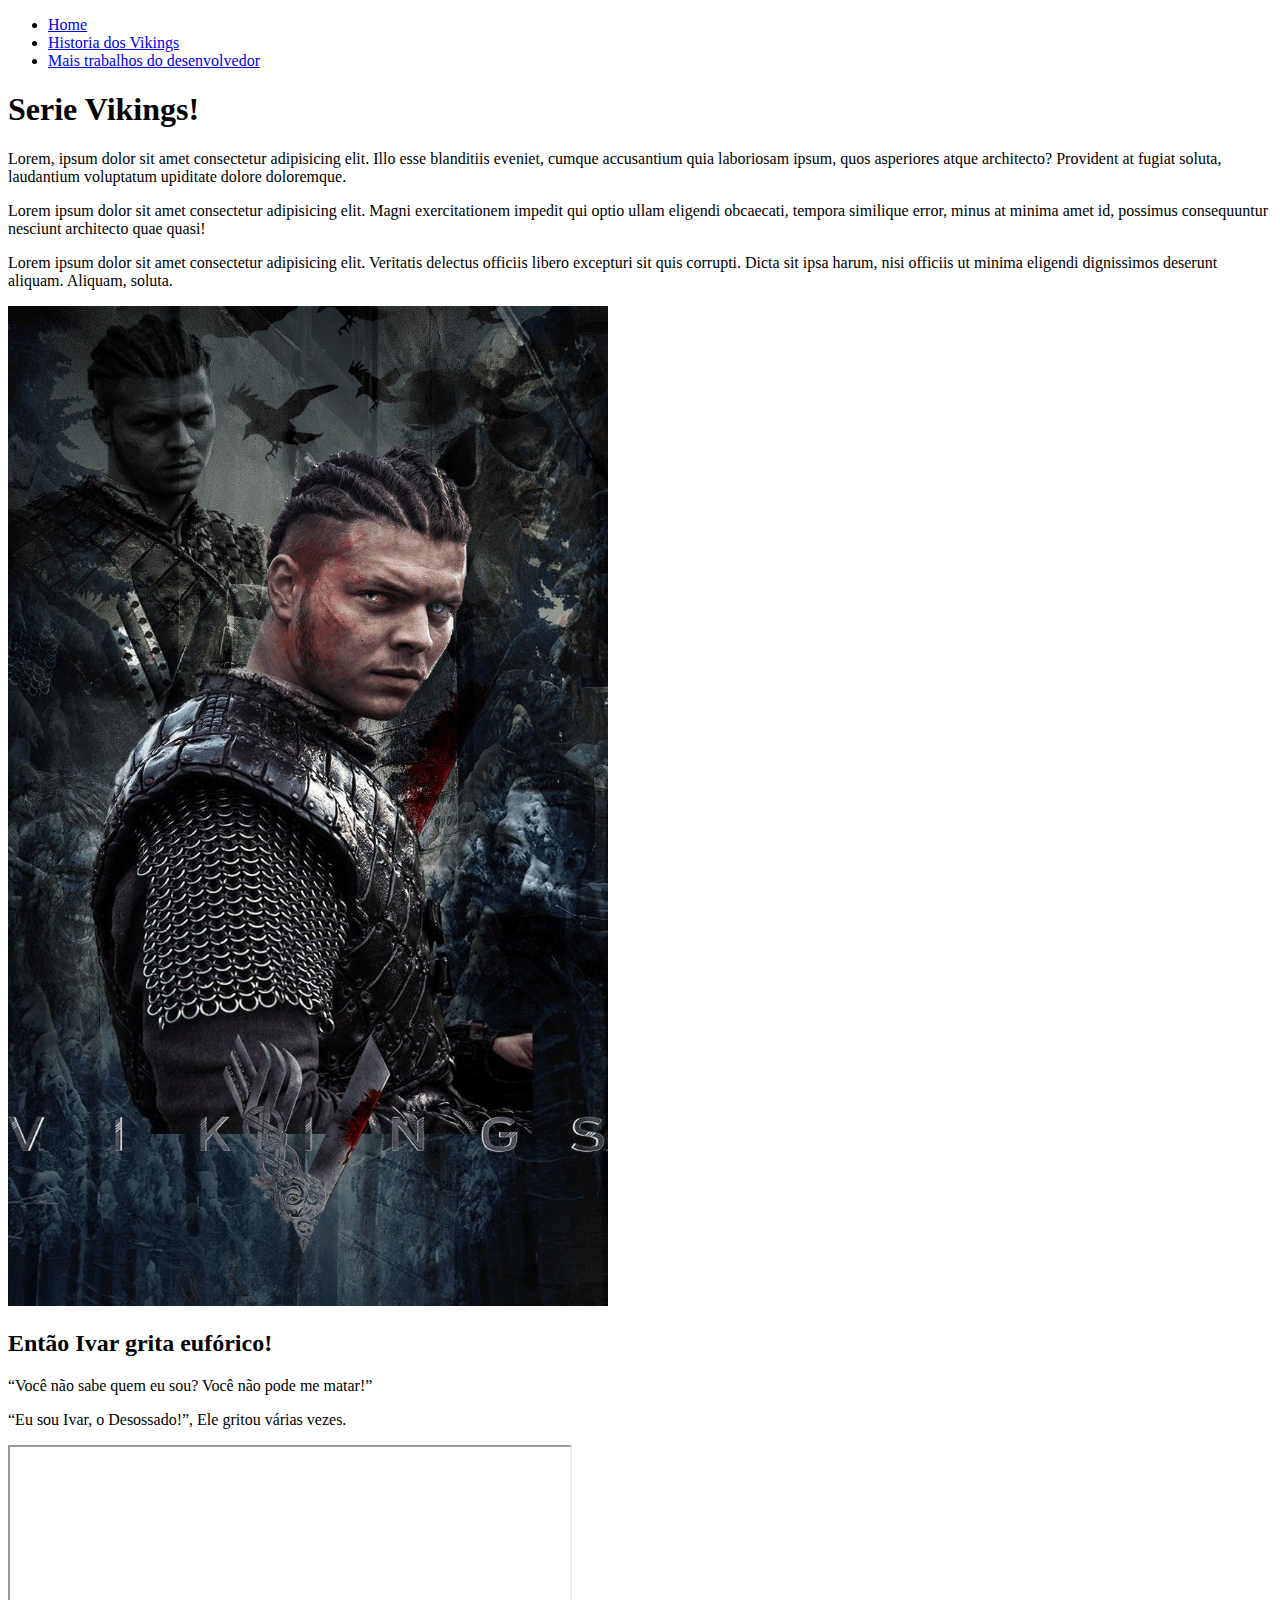
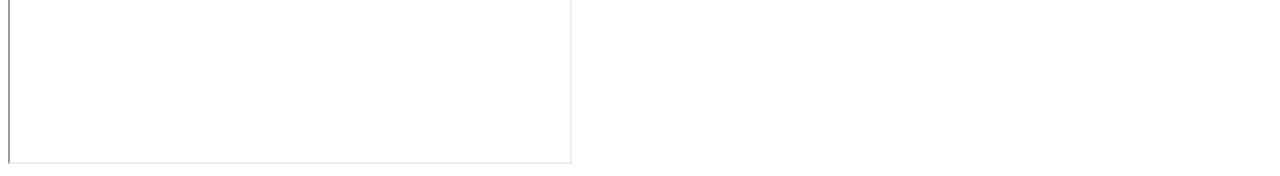
==== index.html @ 65df3226 "[Feature Gustavo - Task: ADD index.html, contato.html and images]" ====
<!DOCTYPE html>
<html lang="pt-br">
  <head>
    <meta charset="UTF-8" />
    <meta http-equiv="X-UA-Compatible" content="IE=edge" />
    <meta name="viewport" content="width=device-width, initial-scale=1.0" />
    <title>Meu Perfil</title>
  </head>
  <body>
    <ul>
      <li>
        <a href="index.html">Home</a>
      </li>
      <li>
        <a
          href="https://www.sohistoria.com.br/ef2/vikings/#:~:text=Os%20vikings%20s%C3%A3o%20uma%20antiga,a%20Dinamarca%20e%20a%20Noruega.&text=O%20apogeu%20da%20civiliza%C3%A7%C3%A3o%20viking,no%20final%20do%20s%C3%A9culo%20VIII."
          >Historia dos Vikings</a
        >
      </li>
      <li>
        <a href="contato.html">Mais trabalhos do desenvolvedor</a>
      </li>
    </ul>
    <h1>Serie Vikings!</h1>

    <p>
      Lorem, ipsum dolor sit amet consectetur adipisicing elit. Illo esse
      blanditiis eveniet, cumque accusantium quia laboriosam ipsum, quos
      asperiores atque architecto? Provident at fugiat soluta, laudantium
      voluptatum upiditate dolore doloremque.
    </p>
    <p>
      Lorem ipsum dolor sit amet consectetur adipisicing elit. Magni
      exercitationem impedit qui optio ullam eligendi obcaecati, tempora
      similique error, minus at minima amet id, possimus consequuntur nesciunt
      architecto quae quasi!
    </p>
    <p>
      Lorem ipsum dolor sit amet consectetur adipisicing elit. Veritatis
      delectus officiis libero excepturi sit quis corrupti. Dicta sit ipsa
      harum, nisi officiis ut minima eligendi dignissimos deserunt aliquam.
      Aliquam, soluta.
    </p>
    <img src="assets/ivar_2.jpg" alt="Foto do Ivar" width="600" height="1000" />
    <h2>Então Ivar grita eufórico!</h2>

    <p>“Você não sabe quem eu sou? Você não pode me matar!”</p>
    <p>“Eu sou Ivar, o Desossado!”, Ele gritou várias vezes.</p>
    <iframe
      width="560"
      height="315"
      src="https://www.youtube.com/embed/Bbbsa1RKHXw?start=55"
      title="YouTube video player"
      frameborder="3"
      allow="accelerometer; autoplay; clipboard-write; encrypted-media; gyroscope; picture-in-picture"
      allowfullscreen
    ></iframe>
  </body>
</html>
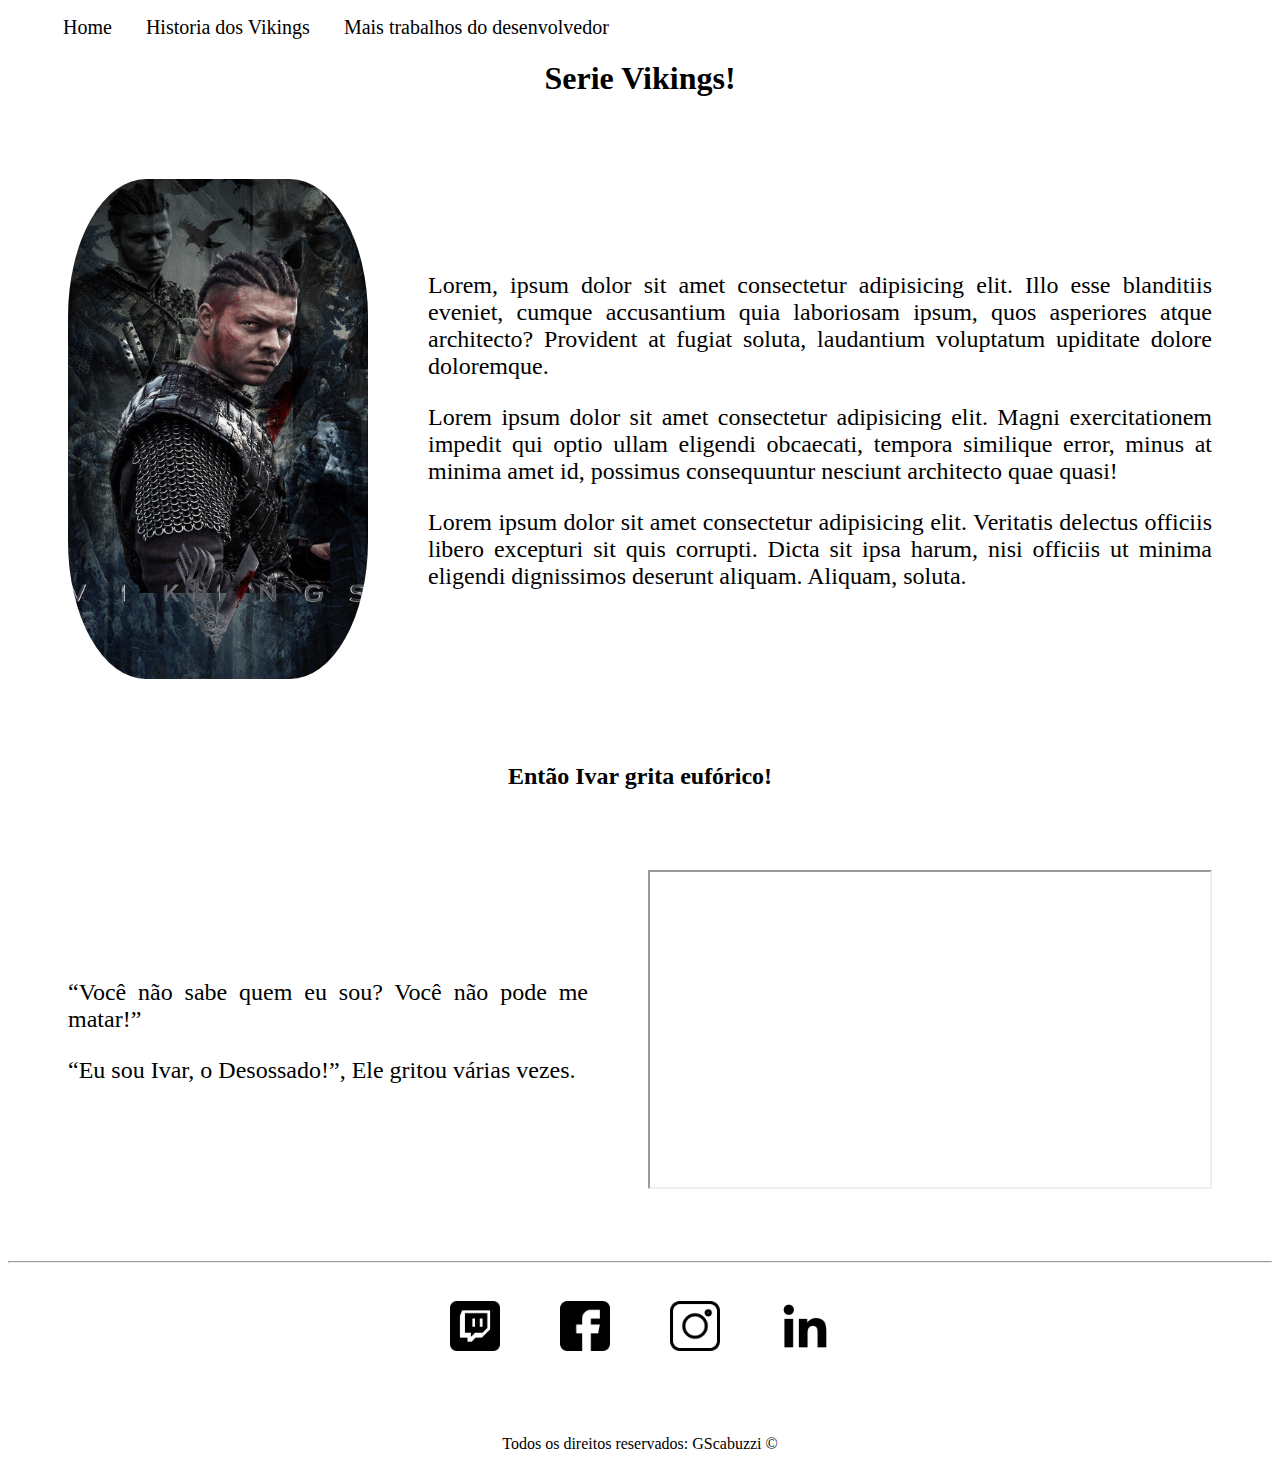
==== commit 1ce64100: "[Feature Gustavo - Task: ADD Style.css]" ====
--- a/index.html
+++ b/index.html
@@ -5,9 +5,10 @@
     <meta http-equiv="X-UA-Compatible" content="IE=edge" />
     <meta name="viewport" content="width=device-width, initial-scale=1.0" />
     <title>Meu Perfil</title>
+    <link rel="stylesheet" href="assets/css/style.css" />
   </head>
   <body>
-    <ul>
+    <ul id="menu">
       <li>
         <a href="index.html">Home</a>
       </li>
@@ -21,39 +22,95 @@
         <a href="contato.html">Mais trabalhos do desenvolvedor</a>
       </li>
     </ul>
-    <h1>Serie Vikings!</h1>
+    <h1 class="center">Serie Vikings!</h1>
 
-    <p>
-      Lorem, ipsum dolor sit amet consectetur adipisicing elit. Illo esse
-      blanditiis eveniet, cumque accusantium quia laboriosam ipsum, quos
-      asperiores atque architecto? Provident at fugiat soluta, laudantium
-      voluptatum upiditate dolore doloremque.
-    </p>
-    <p>
-      Lorem ipsum dolor sit amet consectetur adipisicing elit. Magni
-      exercitationem impedit qui optio ullam eligendi obcaecati, tempora
-      similique error, minus at minima amet id, possimus consequuntur nesciunt
-      architecto quae quasi!
-    </p>
-    <p>
-      Lorem ipsum dolor sit amet consectetur adipisicing elit. Veritatis
-      delectus officiis libero excepturi sit quis corrupti. Dicta sit ipsa
-      harum, nisi officiis ut minima eligendi dignissimos deserunt aliquam.
-      Aliquam, soluta.
-    </p>
-    <img src="assets/ivar_2.jpg" alt="Foto do Ivar" width="600" height="1000" />
-    <h2>Então Ivar grita eufórico!</h2>
+    <div class="container p-30">
+      <div>
+        <img class="br-30 wh p-30" src="assets/ivar_2.jpg" alt="Foto do Ivar" />
+      </div>
 
-    <p>“Você não sabe quem eu sou? Você não pode me matar!”</p>
-    <p>“Eu sou Ivar, o Desossado!”, Ele gritou várias vezes.</p>
-    <iframe
-      width="560"
-      height="315"
-      src="https://www.youtube.com/embed/Bbbsa1RKHXw?start=55"
-      title="YouTube video player"
-      frameborder="3"
-      allow="accelerometer; autoplay; clipboard-write; encrypted-media; gyroscope; picture-in-picture"
-      allowfullscreen
-    ></iframe>
+      <div class="p-30">
+        <p class="justify">
+          Lorem, ipsum dolor sit amet consectetur adipisicing elit. Illo esse
+          blanditiis eveniet, cumque accusantium quia laboriosam ipsum, quos
+          asperiores atque architecto? Provident at fugiat soluta, laudantium
+          voluptatum upiditate dolore doloremque.
+        </p>
+        <p class="justify">
+          Lorem ipsum dolor sit amet consectetur adipisicing elit. Magni
+          exercitationem impedit qui optio ullam eligendi obcaecati, tempora
+          similique error, minus at minima amet id, possimus consequuntur
+          nesciunt architecto quae quasi!
+        </p>
+        <p class="justify">
+          Lorem ipsum dolor sit amet consectetur adipisicing elit. Veritatis
+          delectus officiis libero excepturi sit quis corrupti. Dicta sit ipsa
+          harum, nisi officiis ut minima eligendi dignissimos deserunt aliquam.
+          Aliquam, soluta.
+        </p>
+      </div>
+    </div>
+
+    <h2 class="center">Então Ivar grita eufórico!</h2>
+
+    <div class="container p-30">
+      <div class="p-30">
+        <p class="justify">“Você não sabe quem eu sou? Você não pode me matar!”</p>
+        <p class="justify">“Eu sou Ivar, o Desossado!”, Ele gritou várias vezes.</p>
+      </div>
+
+      <div class="p-30">
+        <iframe
+          width="560"
+          height="315"
+          src="https://www.youtube.com/embed/Bbbsa1RKHXw?start=55"
+          title="YouTube video player"
+          frameborder="3"
+          allow="accelerometer; autoplay; clipboard-write; encrypted-media; gyroscope; picture-in-picture"
+          allowfullscreen
+        ></iframe>
+      </div>
+    </div>
+
+    <hr />
+    <footer>
+      <div class="container mb-50">
+        <a href="https://www.twitch.tv/snowapalache" target="_blank">
+          <img
+            class="tm_social p-30"
+            src="assets/css/iconeTwitch.png"
+            alt="Logo da Twitch"
+          />
+        </a>
+        <a
+          href="https://www.facebook.com/gustavo.s.goncalves.1"
+          target="_blank"
+        >
+          <img
+            class="tm_social p-30"
+            src="assets/css/facebook.png"
+            alt="Logo do Facebook"
+          />
+        </a>
+        <a href="https://www.instagram.com/" target="_blank">
+          <img
+            class="tm_social p-30"
+            src="assets/css/instagram.png"
+            alt="Logo do Instagram"
+          />
+        </a>
+        <a
+          href="https://www.linkedin.com/in/gustavo-scabuzzi-gon%C3%A7alves-285898212/"
+          target="_blank"
+        >
+          <img
+            class="tm_social p-30"
+            src="assets/css/linkedin.png"
+            alt="Logo do Linkedin"
+          />
+        </a>
+      </div>
+      <p class="center">Todos os direitos reservados: GScabuzzi &copy;</p>
+    </footer>
   </body>
 </html>
--- a/assets/css/style.css
+++ b/assets/css/style.css
@@ -0,0 +1,62 @@
+/* Estilos para a pagina index.html */
+
+.center{
+    text-align: center;
+}
+
+.justify{
+    text-align: justify;
+    font-size: x-large
+}
+
+.container{
+    display: flex;
+    flex-flow: row;
+    justify-content: center;
+    align-items: center;
+}
+
+#menu li{
+    display: inline;
+    padding: 15px;
+}
+
+#menu li a{
+    text-decoration: none;
+    color: black;
+    font-size: 20px;
+}
+
+#menu li a:hover{
+    color: brown;
+    position: initial;
+}
+
+.p-30{
+    padding: 30px;
+}
+
+.br-30{
+    border-radius: 30%;
+}
+
+.wh{
+    width: 300px;
+    height: 500px;
+}
+
+.tm_social{
+    width: 50px;
+    height: 50px;
+}
+
+.mb-50{
+    margin-bottom: 50px;
+}
+
+
+/* Estilos da pagina de contato.html */
+
+.ml-50{
+    margin-left: 50px;
+}